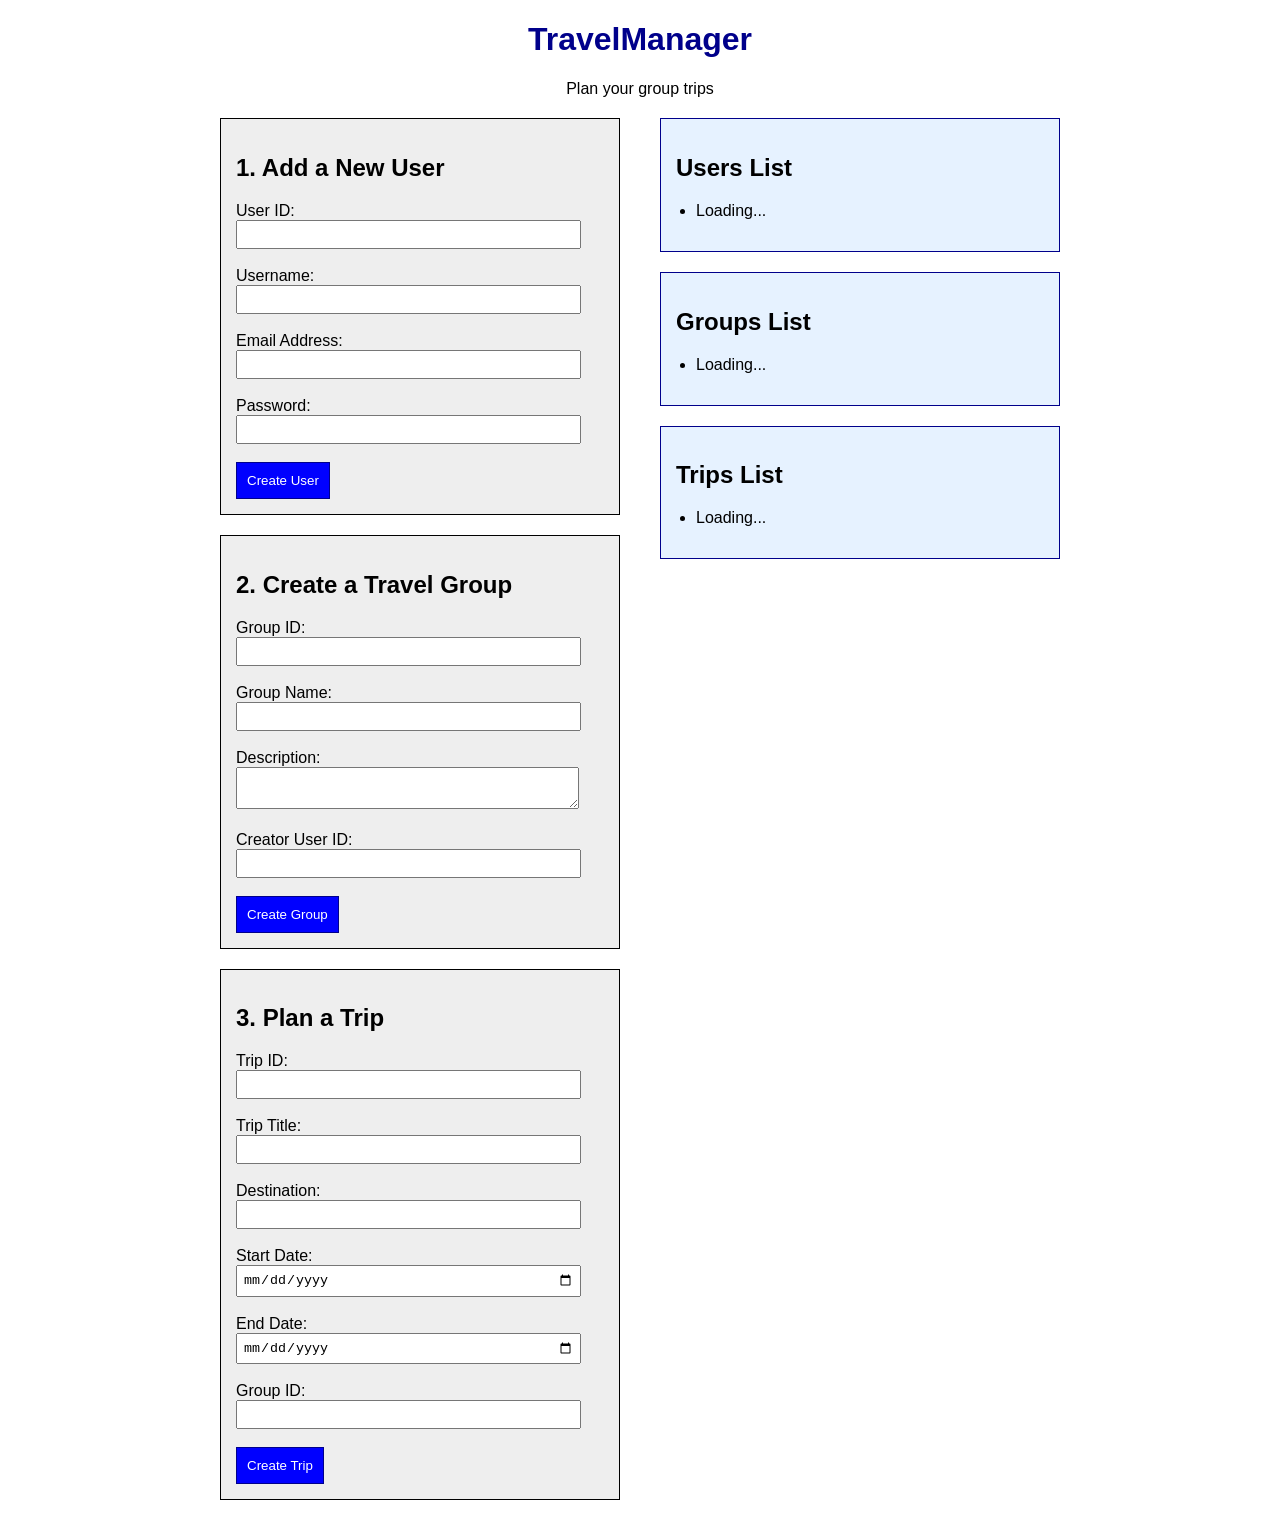
==== frontend/index.html @ c52d6b25 "initial commit" ====
<!DOCTYPE html>
<html>
<head>
    <title>TravelManager</title>
    <link rel="stylesheet" href="styles.css">
</head>
<body>

    <div class="header">
        <h1>TravelManager</h1>
        <p>Plan your group trips</p>
    </div>

    <div class="main-container">
        
        <!-- Left Side: Forms -->
        <div class="left-panel">
            <div class="form-box">
                <h2>1. Add a New User</h2>
                <form id="userForm">
                    <label>User ID:</label><br>
                    <input type="number" id="u_id" required><br><br>
                    <label>Username:</label><br>
                    <input type="text" id="u_name" required><br><br>
                    <label>Email Address:</label><br>
                    <input type="email" id="u_email" required><br><br>
                    <label>Password:</label><br>
                    <input type="password" id="u_pass" required><br><br>
                    <button type="submit">Create User</button>
                </form>
            </div>

            <div class="form-box">
                <h2>2. Create a Travel Group</h2>
                <form id="groupForm">
                    <label>Group ID:</label><br>
                    <input type="number" id="g_id" required><br><br>
                    <label>Group Name:</label><br>
                    <input type="text" id="g_name" required><br><br>
                    <label>Description:</label><br>
                    <textarea id="g_desc" rows="2"></textarea><br><br>
                    <label>Creator User ID:</label><br>
                    <input type="number" id="g_creator" required><br><br>
                    <button type="submit">Create Group</button>
                </form>
            </div>

            <div class="form-box">
                <h2>3. Plan a Trip</h2>
                <form id="tripForm">
                    <label>Trip ID:</label><br>
                    <input type="number" id="t_id" required><br><br>
                    <label>Trip Title:</label><br>
                    <input type="text" id="t_title" required><br><br>
                    <label>Destination:</label><br>
                    <input type="text" id="t_dest" required><br><br>
                    <label>Start Date:</label><br>
                    <input type="date" id="t_start" required><br><br>
                    <label>End Date:</label><br>
                    <input type="date" id="t_end" required><br><br>
                    <label>Group ID:</label><br>
                    <input type="number" id="t_group" required><br><br>
                    <button type="submit">Create Trip</button>
                </form>
            </div>
        </div>

        <!-- Right Side: Lists -->
        <div class="right-panel">
            <div class="list-box">
                <h2>Users List</h2>
                <ul id="usersList"><li>Loading...</li></ul>
            </div>
            
            <div class="list-box">
                <h2>Groups List</h2>
                <ul id="groupsList"><li>Loading...</li></ul>
            </div>

            <div class="list-box" id="groupMembersBox" style="display:none; background-color: #ffffe6; border: 2px solid orange;">
                <h2 id="groupMembersTitle">Group Members</h2>
                <ul id="groupMembersList"></ul>
                <h3>Add a Member</h3>
                <form id="memberForm">
                    <label>User:</label><br>
                    <select id="memberUser" required></select><br><br>
                    <button type="submit">Add Member</button>
                </form>
            </div>

            <div class="list-box">
                <h2>Trips List</h2>
                <ul id="tripsList"><li>Loading...</li></ul>
            </div>

            <!-- INDIVIDUAL TRIP VIEW: This appears when you click 'View' on a Trip! -->
            <div class="list-box" id="tripDetailsBox" style="display:none; background-color: #ffffe6; border: 2px solid orange;">
                <h2 id="tripDetailsTitle">Trip Details</h2>
                
                <h3>Itinerary Events</h3>
                <ul id="itinerariesList">
                    <li>No events yet.</li>
                </ul>

                <hr style="margin: 15px 0; border: 1px dashed orange;">

                <h3>Add Event to this Trip</h3>
                <form id="itineraryForm">
                    <!-- Hidden field to remember which trip we are adding to -->
                    <input type="hidden" id="i_trip"> 
                    
                    <label>Event ID:</label><br>
                    <input type="number" id="i_id" required><br><br>

                    <label>Event Title:</label><br>
                    <input type="text" id="i_title" required><br><br>
                    
                    <label>Start Date and Time:</label><br>
                    Date: <input type="date" id="i_date" required><br><br>
                    Hour: <input type="number" id="i_hour" min="0" max="23" placeholder="HH" style="width:50px" required>
                    Minute: <input type="number" id="i_min" min="0" max="59" placeholder="MM" style="width:50px" required><br><br>
                    
                    <label>Location:</label><br>
                    <input type="text" id="i_loc" required><br><br>
                    
                    <label>Budget ($):</label><br>
                    <input type="number" step="0.01" id="i_cost" required><br><br>
                    
                    <button type="submit" style="background-color: orange; color: black; border: 1px solid darkorange;">Add Event</button>
                </form>
            </div>
        </div>

    </div>

    <script>
        let selectedGroupId = null;

        window.onload = function() {
            loadUsers();
            loadGroups();
            loadTrips();
        };

        function loadUsers() {
            fetch('/api/users').then(r => r.json()).then(data => {
                const ul = document.getElementById('usersList'); ul.innerHTML = '';
                const userSelect = document.getElementById('memberUser');
                userSelect.innerHTML = '';
                data.forEach(u => {
                    const item = document.createElement('li');
                    item.textContent = `ID: ${u.id} | ${u.username}`;
                    ul.appendChild(item);
                    const option = document.createElement('option');
                    option.value = u.id;
                    option.textContent = `${u.username} (ID: ${u.id})`;
                    userSelect.appendChild(option);
                });
            });
        }
        function loadGroups() {
            fetch('/api/groups').then(r => r.json()).then(data => {
                const ul = document.getElementById('groupsList'); ul.innerHTML = '';
                data.forEach(g => {
                    const item = document.createElement('li');
                    item.append(`ID: ${g.id} | ${g.name} `);
                    const viewButton = document.createElement('button');
                    viewButton.type = 'button';
                    viewButton.textContent = 'View';
                    viewButton.style.padding = '2px 5px';
                    viewButton.style.fontSize = '12px';
                    viewButton.addEventListener('click', () => viewGroup(g.id, g.name));
                    item.appendChild(viewButton);
                    ul.appendChild(item);
                });
            });
        }
        function viewGroup(groupId, groupName) {
            selectedGroupId = groupId;
            document.getElementById('groupMembersBox').style.display = 'block';
            document.getElementById('groupMembersTitle').textContent = `Members of ${groupName}`;
            loadGroupMembers();
        }
        function loadGroupMembers() {
            const ul = document.getElementById('groupMembersList');
            fetch(`/api/groups/${selectedGroupId}/members`).then(r => {
                if (!r.ok) throw new Error('Could not load group members');
                return r.json();
            }).then(members => {
                ul.innerHTML = '';
                if (members.length === 0) {
                    const item = document.createElement('li');
                    item.textContent = 'No members yet.';
                    ul.appendChild(item);
                    return;
                }
                members.forEach(member => {
                    const item = document.createElement('li');
                    item.textContent = `ID: ${member.userId} | ${member.username} (${member.role})`;
                    ul.appendChild(item);
                });
            }).catch(error => alert(error.message));
        }
        function loadTrips() {
            fetch('/api/trips').then(r => r.json()).then(data => {
                const ul = document.getElementById('tripsList'); ul.innerHTML = '';
                data.forEach(t => {
                    // Added a View button next to each trip
                    ul.innerHTML += `<li>ID: ${t.id} | ${t.title} 
                                     <button onclick="viewTrip(${t.id}, '${t.title}')" style="padding: 2px 5px; font-size: 12px;">View</button></li>`;
                });
            });
        }

        // This function opens the "Trip Details" box!
        function viewTrip(tripId, tripTitle) {
            document.getElementById('tripDetailsBox').style.display = 'block';
            document.getElementById('tripDetailsTitle').innerText = "Details for: " + tripTitle;
            document.getElementById('i_trip').value = tripId; // Set the hidden field

            // Load itineraries specifically for this trip using the new Java API filter
            fetch('/api/itineraries?trip_id=' + tripId).then(r => r.json()).then(data => {
                const ul = document.getElementById('itinerariesList'); ul.innerHTML = '';
                if(data.length === 0) { ul.innerHTML = '<li>No events yet.</li>'; }
                data.forEach(i => {
                    ul.innerHTML += `<li>${i.title} at ${i.location} (Cost: $${i.cost})</li>`;
                });
            });
        }

        document.getElementById('userForm').onsubmit = function(e) {
            e.preventDefault(); 
            let fd = new URLSearchParams();
            fd.append("user_id", document.getElementById('u_id').value);
            fd.append("username", document.getElementById('u_name').value);
            fd.append("email", document.getElementById('u_email').value);
            fd.append("password", document.getElementById('u_pass').value);
            fetch('/api/users', { method: 'POST', body: fd }).then(() => { alert("new user added"); document.getElementById('userForm').reset(); loadUsers(); });
        };

        document.getElementById('groupForm').onsubmit = function(e) {
            e.preventDefault(); 
            let fd = new URLSearchParams();
            fd.append("group_id", document.getElementById('g_id').value);
            fd.append("groupName", document.getElementById('g_name').value);
            fd.append("groupDesc", document.getElementById('g_desc').value);
            fd.append("creatorId", document.getElementById('g_creator').value);
            fetch('/api/groups', { method: 'POST', body: fd }).then(r => { if(r.ok) { alert("new group added"); document.getElementById('groupForm').reset(); loadGroups(); } else { r.text().then(err => alert("Failed: " + err)); }});
        };

        document.getElementById('memberForm').onsubmit = function(e) {
            e.preventDefault();
            if (selectedGroupId === null) return;
            const fd = new URLSearchParams();
            fd.append('user_id', document.getElementById('memberUser').value);
            fetch(`/api/groups/${selectedGroupId}/members`, { method: 'POST', body: fd }).then(r => {
                if (r.ok) {
                    loadGroupMembers();
                } else {
                    r.text().then(err => alert('Failed: ' + err));
                }
            });
        };

        document.getElementById('tripForm').onsubmit = function(e) {
            e.preventDefault(); 
            let fd = new URLSearchParams();
            fd.append("trip_id", document.getElementById('t_id').value);
            fd.append("title", document.getElementById('t_title').value);
            fd.append("destination", document.getElementById('t_dest').value);
            fd.append("start_date", document.getElementById('t_start').value);
            fd.append("end_date", document.getElementById('t_end').value);
            fd.append("group_id", document.getElementById('t_group').value);
            fetch('/api/trips', { method: 'POST', body: fd }).then(r => { if(r.ok) { alert("new trip added"); document.getElementById('tripForm').reset(); loadTrips(); } else { r.text().then(err => alert("Failed: " + err)); }});
        };

        document.getElementById('itineraryForm').onsubmit = function(e) {
            e.preventDefault(); 
            let tripId = document.getElementById('i_trip').value;
            let tripTitle = document.getElementById('tripDetailsTitle').innerText.replace("Details for: ", "");

            // Build the timestamp from date picker + hour/minute inputs
            let date  = document.getElementById('i_date').value; // gives YYYY-MM-DD
            let hour  = String(document.getElementById('i_hour').value).padStart(2,'0');
            let min   = String(document.getElementById('i_min').value).padStart(2,'0');
            let startTime = `${date} ${hour}:${min}:00`;

            let fd = new URLSearchParams();
            fd.append("itinerary_id", document.getElementById('i_id').value);
            fd.append("title", document.getElementById('i_title').value);
            fd.append("start_time", startTime);
            fd.append("location", document.getElementById('i_loc').value);
            fd.append("cost", document.getElementById('i_cost').value);
            fd.append("trip_id", tripId);

            fetch('/api/itineraries', { method: 'POST', body: fd }).then(r => { 
                if(r.ok) { 
                    alert("new itinerary added"); 
                    document.getElementById('i_id').value = '';
                    document.getElementById('i_title').value = '';
                    document.getElementById('i_date').value = '';
                    document.getElementById('i_hour').value = '';
                    document.getElementById('i_min').value = '';
                    document.getElementById('i_loc').value = '';
                    document.getElementById('i_cost').value = '';
                    
                    viewTrip(tripId, tripTitle); // refresh the list of events instantly
                } else { 
                    r.text().then(err => alert("Failed: " + err)); 
                }
            });
        };
    </script>
</body>
</html>
---- frontend/styles.css ----
body {
    font-family: Arial, sans-serif;
    background-color: white;
    color: black;
    margin: 20px;
}

.header {
    margin-bottom: 20px;
    text-align: center; /* Center the title */
}

h1 {
    color: darkblue;
}

/* We use a simple flex layout to put the panels side-by-side */
.main-container {
    display: flex;
    justify-content: center;
    gap: 40px; 
}

.left-panel {
    width: 400px;
}

.right-panel {
    width: 400px;
}

/* Styling the form boxes */
.form-box {
    border: 1px solid black;
    padding: 15px;
    margin-bottom: 20px;
    background-color: #eeeeee;
}

/* Styling the display lists */
.list-box {
    border: 1px solid darkblue;
    padding: 15px;
    margin-bottom: 20px;
    background-color: #e6f2ff;
}

ul {
    padding-left: 20px;
}

li {
    margin-bottom: 10px;
}

input, textarea {
    width: 90%;
    padding: 5px;
}

button {
    background-color: blue;
    color: white;
    padding: 10px;
    border: 1px solid darkblue;
    cursor: pointer;
}
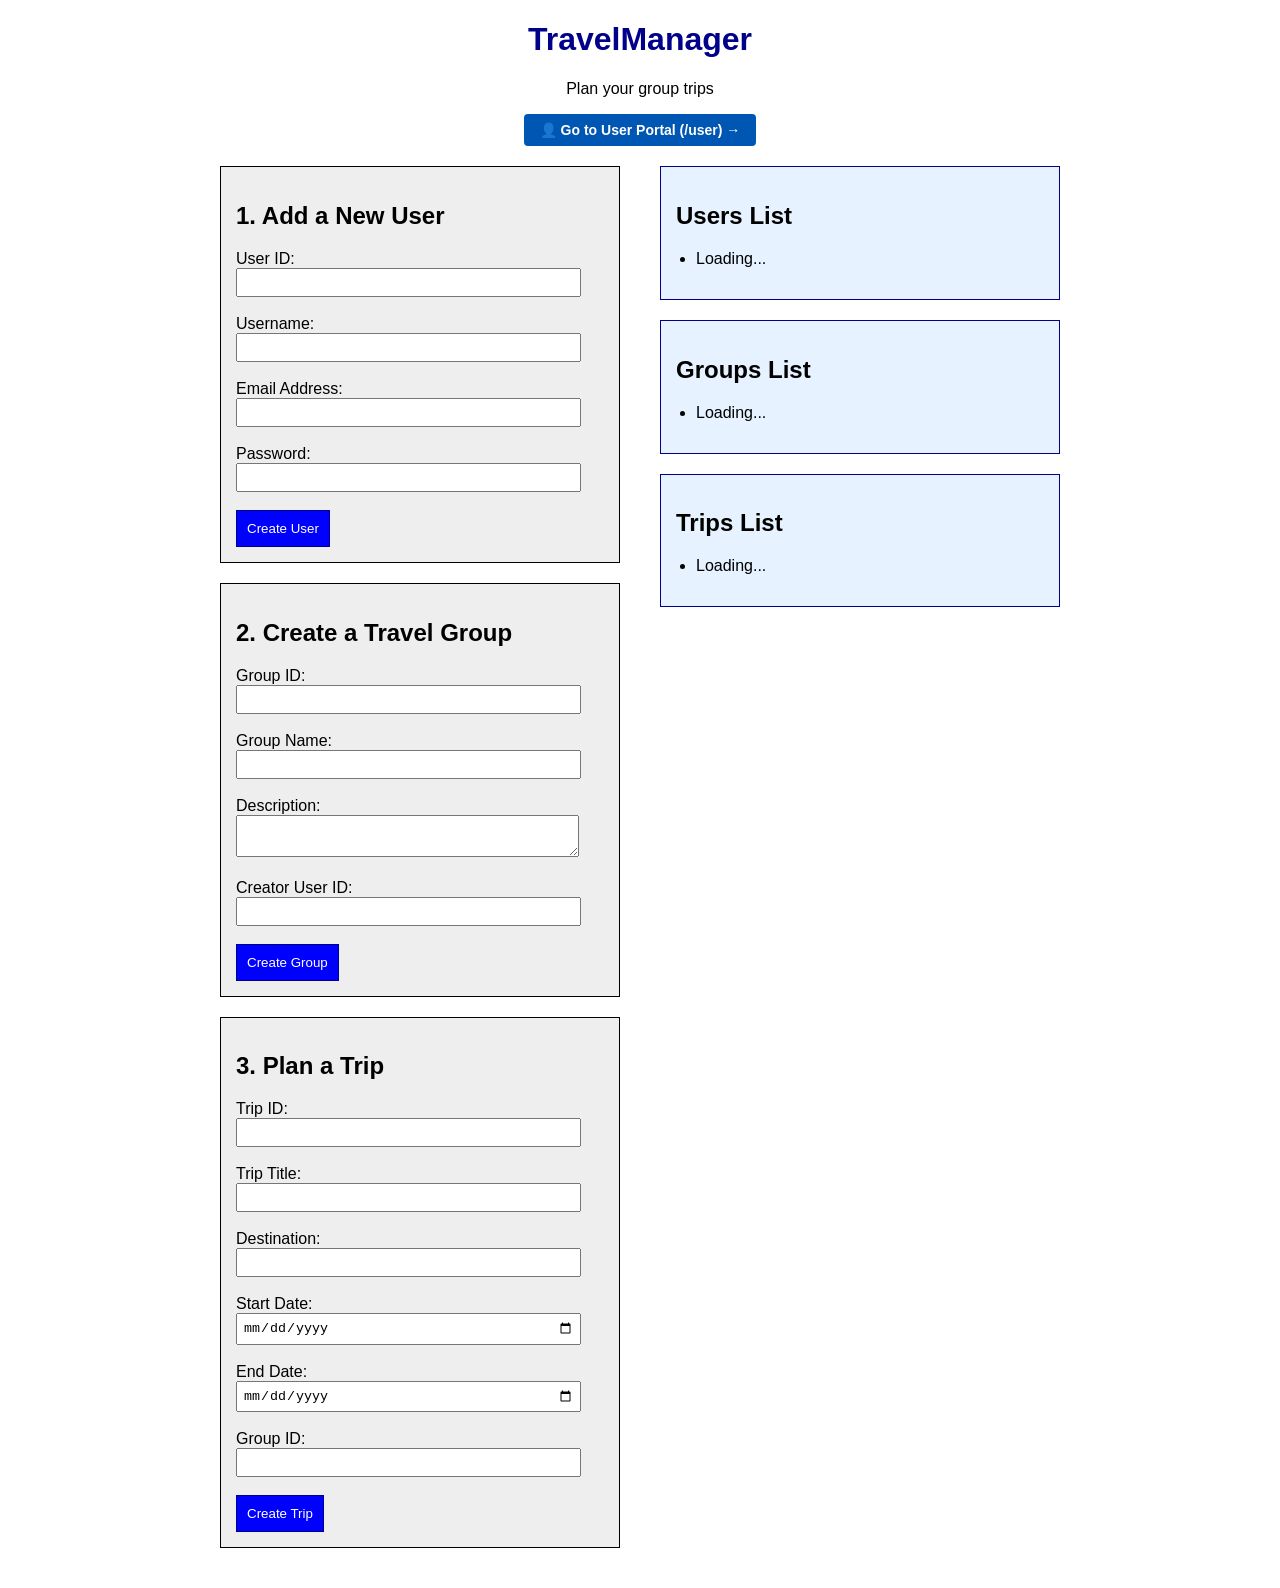
==== commit fe5aa7f5: "Add /user authentication portal, user groups, and trips view" ====
--- a/frontend/index.html
+++ b/frontend/index.html
@@ -9,6 +9,11 @@
     <div class="header">
         <h1>TravelManager</h1>
         <p>Plan your group trips</p>
+        <div style="margin-top: 10px;">
+            <a href="/user" style="display: inline-block; padding: 8px 16px; background-color: #0056b3; color: white; text-decoration: none; border-radius: 4px; font-weight: bold; font-size: 14px;">
+                👤 Go to User Portal (/user) &rarr;
+            </a>
+        </div>
     </div>
 
     <div class="main-container">
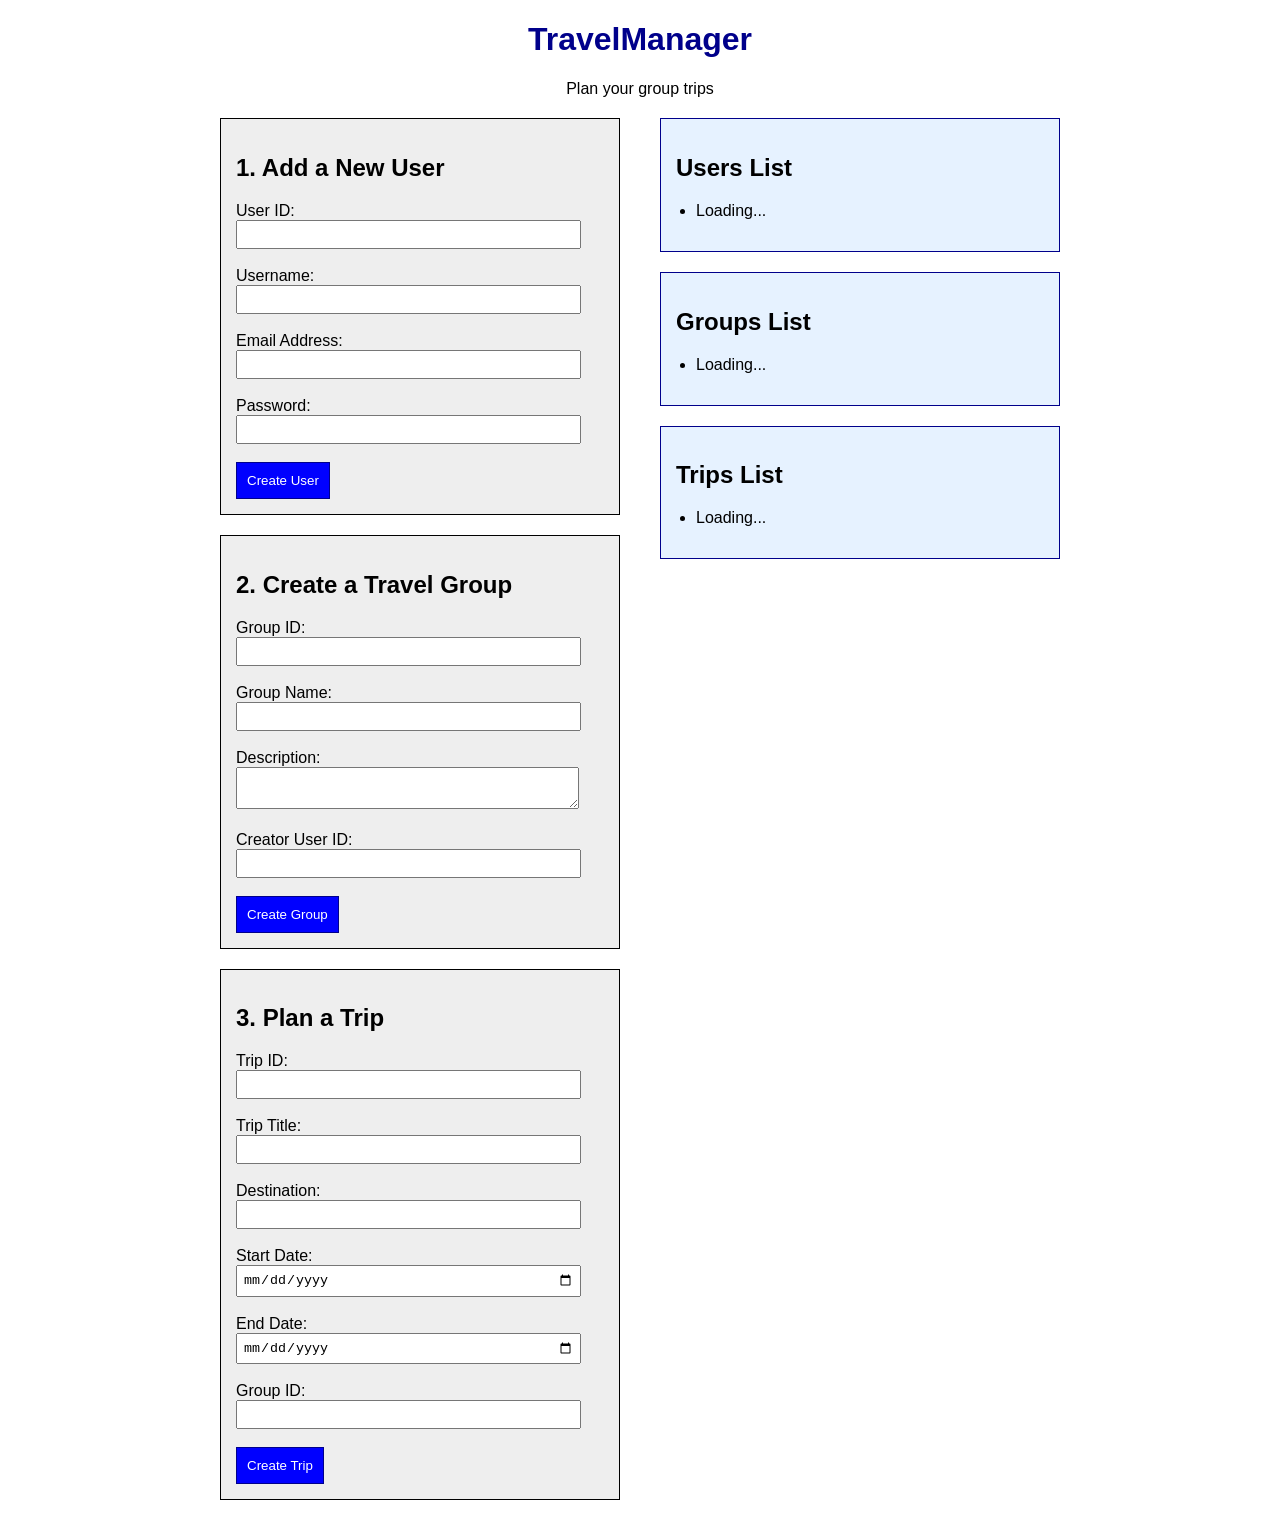
==== commit edba99ce: "Remove User Portal button from main index.html header" ====
--- a/frontend/index.html
+++ b/frontend/index.html
@@ -9,11 +9,6 @@
     <div class="header">
         <h1>TravelManager</h1>
         <p>Plan your group trips</p>
-        <div style="margin-top: 10px;">
-            <a href="/user" style="display: inline-block; padding: 8px 16px; background-color: #0056b3; color: white; text-decoration: none; border-radius: 4px; font-weight: bold; font-size: 14px;">
-                👤 Go to User Portal (/user) &rarr;
-            </a>
-        </div>
     </div>
 
     <div class="main-container">
--- a/frontend/styles.css
+++ b/frontend/styles.css
@@ -53,7 +53,7 @@
     margin-bottom: 10px;
 }
 
-input, textarea {
+input, textarea, select {
     width: 90%;
     padding: 5px;
 }
